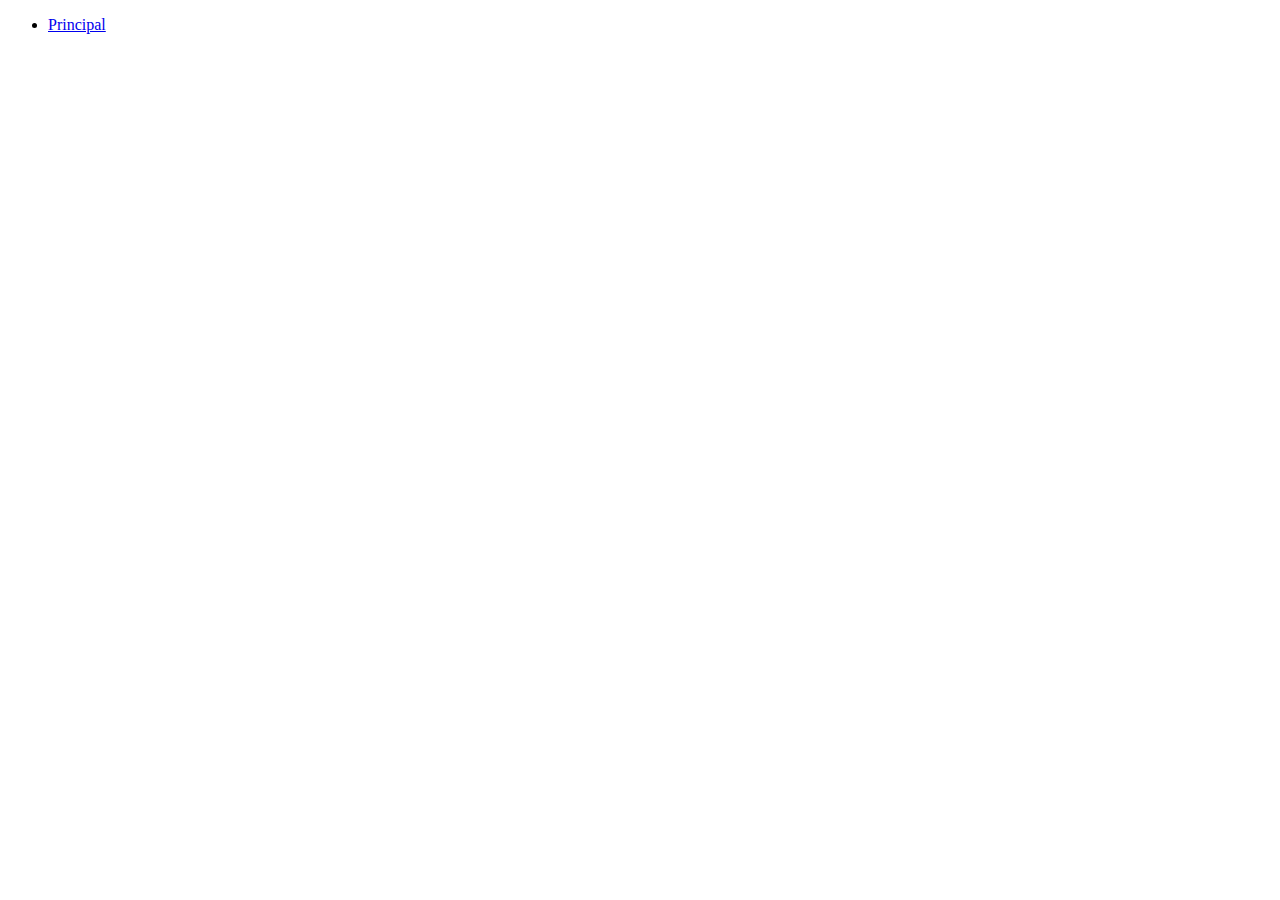
==== video.html @ 0b501eb2 "HTML Página web - Breaking Bad" ====
<!DOCTYPE html>
<html lang="pt-br">

<head>
    <meta charset="UTF-8">
    <meta name="viewport" content="width=device-width, initial-scale=1.0">
    <title>Video</title>
</head>

<body>
    <nav>
        <!-- Marcadores nÃ£o ordenados -->
        <ul>
            <li><a href="index.html">Principal</a></li>
        </ul>
    </nav>

    <main>
        <iframe width="560" height="315" src="https://www.youtube.com/embed/HhesaQXLuRY?si=9iR3h5xuDUx5P7kC"
            title="YouTube video player" frameborder="0"
            allow="accelerometer; autoplay; clipboard-write; encrypted-media; gyroscope; picture-in-picture; web-share"
            referrerpolicy="strict-origin-when-cross-origin" allowfullscreen></iframe>
    </main>

</body>

</html>
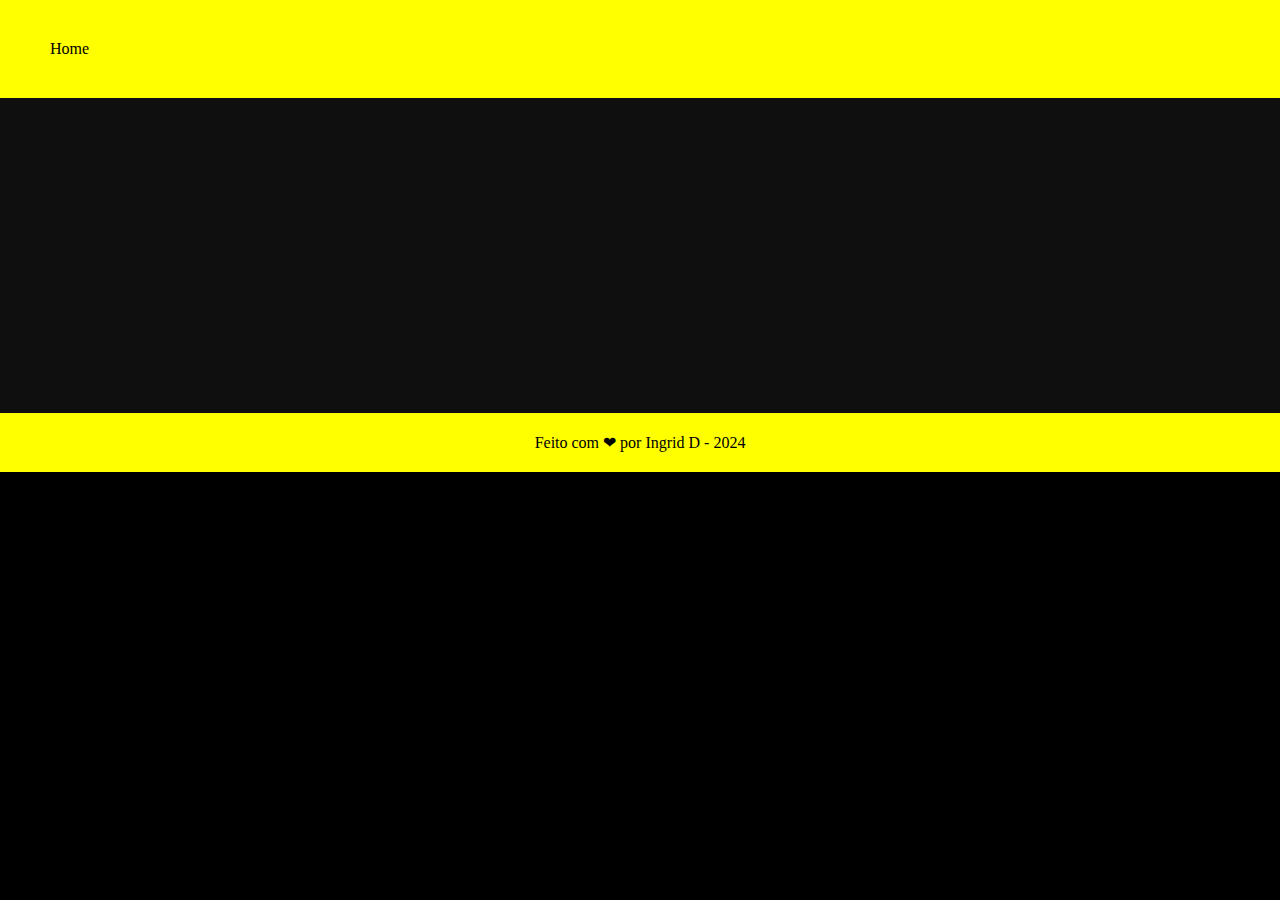
==== commit 6b726aed: "Estilizando com CSS" ====
--- a/video.html
+++ b/video.html
@@ -4,24 +4,29 @@
 <head>
     <meta charset="UTF-8">
     <meta name="viewport" content="width=device-width, initial-scale=1.0">
+    <link rel="stylesheet" href="assets/css/style.css">
+    <link rel="stylesheet" href="assets/css/global.css">
     <title>Video</title>
 </head>
 
-<body>
-    <nav>
-        <!-- Marcadores nÃ£o ordenados -->
+<body style="background-color: black;">
+    <nav class="container_header">
         <ul>
-            <li><a href="index.html">Principal</a></li>
+            <li><a href="index.html">Home</a></li>
         </ul>
     </nav>
 
-    <main>
+    <main style="display: flex; justify-content: center;">
         <iframe width="560" height="315" src="https://www.youtube.com/embed/HhesaQXLuRY?si=9iR3h5xuDUx5P7kC"
             title="YouTube video player" frameborder="0"
             allow="accelerometer; autoplay; clipboard-write; encrypted-media; gyroscope; picture-in-picture; web-share"
             referrerpolicy="strict-origin-when-cross-origin" allowfullscreen></iframe>
     </main>
 
+    <footer>
+        Feito com ❤ por Ingrid D - 2024
+    </footer>
+
 </body>
 
 </html>--- a/assets/css/style.css
+++ b/assets/css/style.css
@@ -0,0 +1,144 @@
+.container_header{
+    display: flex;
+    justify-content: space-between;
+    background-color: var(--bgcolor);
+    align-items: center;
+    padding: 40px;
+}
+
+ul li{
+margin-left: 10px;
+}
+
+.evenly{
+display: flex;
+justify-content: space-evenly;
+}
+
+#home_imagem{
+    width: 100%;
+}
+
+.sobre-texto{
+display: flex;
+justify-content: center;
+flex-direction: column;
+padding: 20vh;
+}
+
+.logo{
+    display: flex;
+    width: 60%;
+    margin-top: 80px;
+    margin-left: 80px;
+}
+
+main{
+    background-color: rgb(15, 15, 15);
+}
+ 
+main, section, label, h4 , p{
+    color: aliceblue;
+}
+
+#contato{
+    display: flex;
+    align-items: center;
+    flex-direction: column;
+    margin-top: 100px;
+    justify-content: center;
+}
+
+form div{
+    display: flex;
+    flex-direction: column;
+   padding-bottom: 30px;
+    
+}
+
+footer{
+    display: flex;
+    justify-content: center;
+    background-color: yellow;
+    padding: 20px;
+}
+
+#home{
+   height: 100vh;            
+   width: 100vw;  
+    display: flex;
+    justify-content: center;
+    align-items: center;  
+}
+
+form input{
+    width:  380px;
+}
+
+article p{
+    padding-right: 40px;
+}
+
+.hover a:hover{
+    color: azure;
+}
+
+.sobre_container {
+    max-width: 1120px;
+    margin: -24px auto;
+    padding: 0 16px;
+    height: 70vh;
+    display: flex;
+    justify-content: center;
+    align-items: center;
+}
+
+.sobre_container img {
+    display: flex;
+    width: 35%;
+    border: 5px solid var(--purple-500);
+    border-radius: 50%;
+    padding-right: 30px;
+}
+
+.sobre_container h1 {
+    font-size: 32px;
+    text-align: center;
+    line-height: 48px;
+    font-weight: bold;
+}
+
+.sobre_container p {
+    text-align: center;
+    margin: 16px 0;
+}
+
+.sobre_github {
+    display: flex;
+    justify-content: space-evenly;
+}
+
+.sobre_github button{
+    background-color: var(--bgcolor);
+}
+
+.btn {
+    align-items: center;
+    text-align: center;
+    padding: 10px 32px;
+    background-color: var(--bgcolor);
+    border: 1px;
+    border-radius: 10px;
+    font-weight: 700;
+}
+
+a.btn:hover{
+background-color: rgb(241, 230, 230);
+color: var(--bgcolor);
+}
+
+/* variável */
+
+:root {
+    --bgcolor: yellow;
+}--- a/assets/css/global.css
+++ b/assets/css/global.css
@@ -0,0 +1,17 @@
+*{
+    margin: 0;
+    padding: 0;
+    text-decoration: none;
+    color: inherit;
+    list-style-type: none;
+}
+
+html{
+    width: 100%;
+    height: 100vh;
+    scroll-behavior: smooth;
+}
+
+button{
+    background-color: yellow;
+}